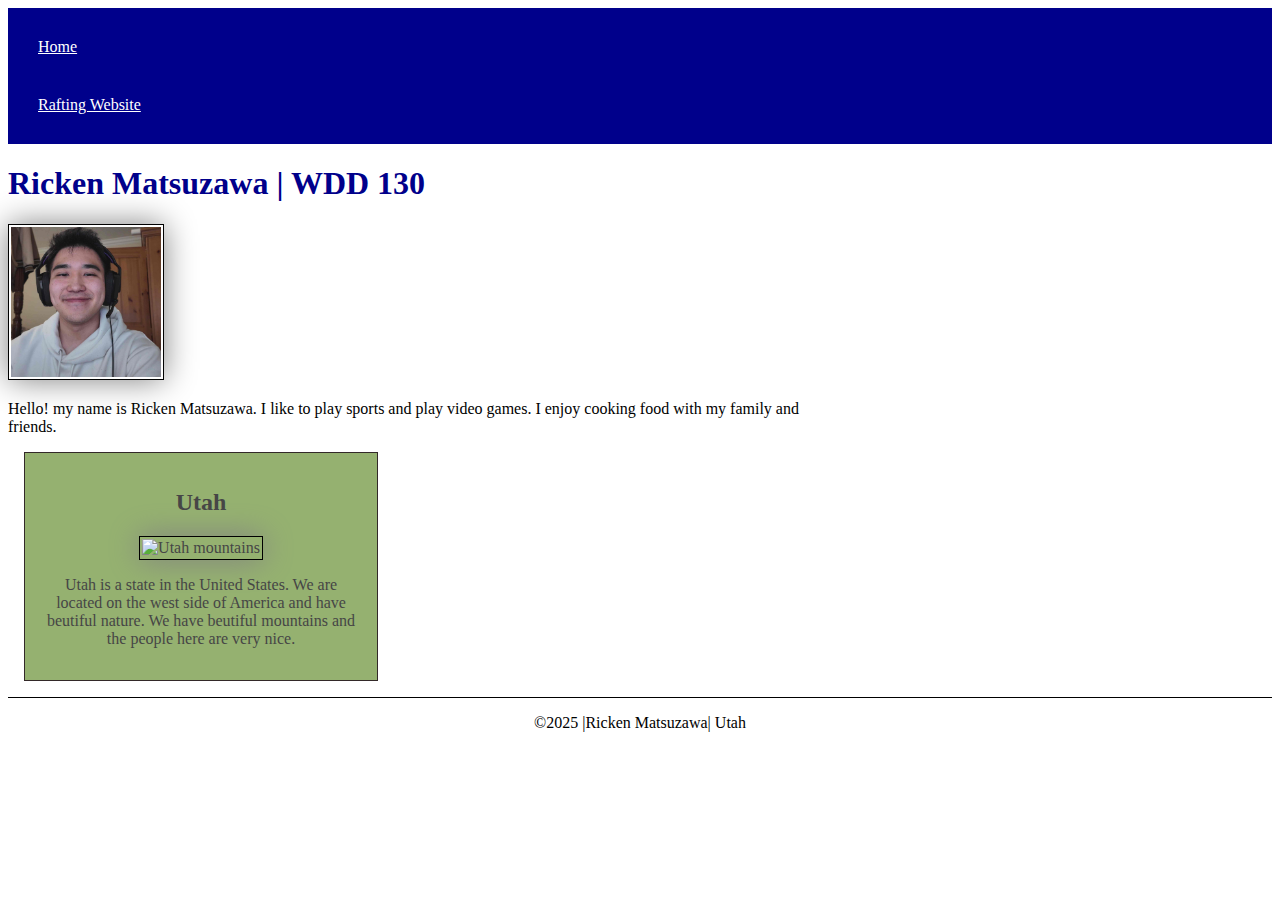
==== index.html @ 6b2141ad "optimized image" ====
<!DOCTYPE html>

<html lang="en-US">

<head>
    <meta charset="utf-8">
    <meta name="viewport" content="width=device-width,initial-scale=1.0">
    <meta name="description" content = "This homepage is about me and the course. The purpose is to learn. ">
    <meta name="author" content="Ricken Matsuzawa">
    <title>Ricken Matsuzawa | WDD 130</title>   
    <link rel="stylesheet" href="styles/styles.css">
</head>

<body>
    <header>
        <nav>
            <a href="#">Home</a>
            <a href="wwr/">Rafting Website</a>
        </nav>
    </header>
    <main>
        <h1> Ricken Matsuzawa | WDD 130 </h1>
    <img src="images/profile.jpg" alt="Ricken Matsuzawa" width="200">
        <p>Hello! my name is Ricken Matsuzawa. I like to play sports and play video games. I enjoy cooking
            food with my family and friends. 
        </p>
    </main>
    <aside>
        <h2>Utah</h2>
        <img src ="images/utahpic.jpg" alt="Utah mountains">
        <p>Utah is a state in the United States. We are located on the west side of America and have beutiful nature. We have beutiful mountains and the people here are very nice.</p>
    </aside>
    <footer>
        <p>©2025 |Ricken Matsuzawa| Utah</p>
    </footer>

</body>
</html>
---- styles/styles.css ----
nav{
    background-color: darkblue;
    padding: 10px;
}

nav a {
    color: white;
    display: block;
    padding: 20px;
}

h1{
    color: darkblue;
}


img {
    width: 150px;
    height: auto;
    border: 1px solid black;
    padding: 2px;
    box-shadow: 0 0 30px gray;
}

p {
    padding: 10px;
}

main {
    max-width: 840px;
}

aside {
    width: 20rem;
    margin: 1rem;
    border: 1px solid #332929;
    padding: 1rem;
    background-color: #7b9d4ccc;
    color: #464646;
    text-align: center;
  }

  aside img {
    width: 200px;
    height: auto;
  }

  main img {
    width: 150px;
    height: auto;
  }

  p{ padding: 0;}

  footer {
    margin-top: 15px;
    border-top: 1px solid #000;
    text-align: center;
  }
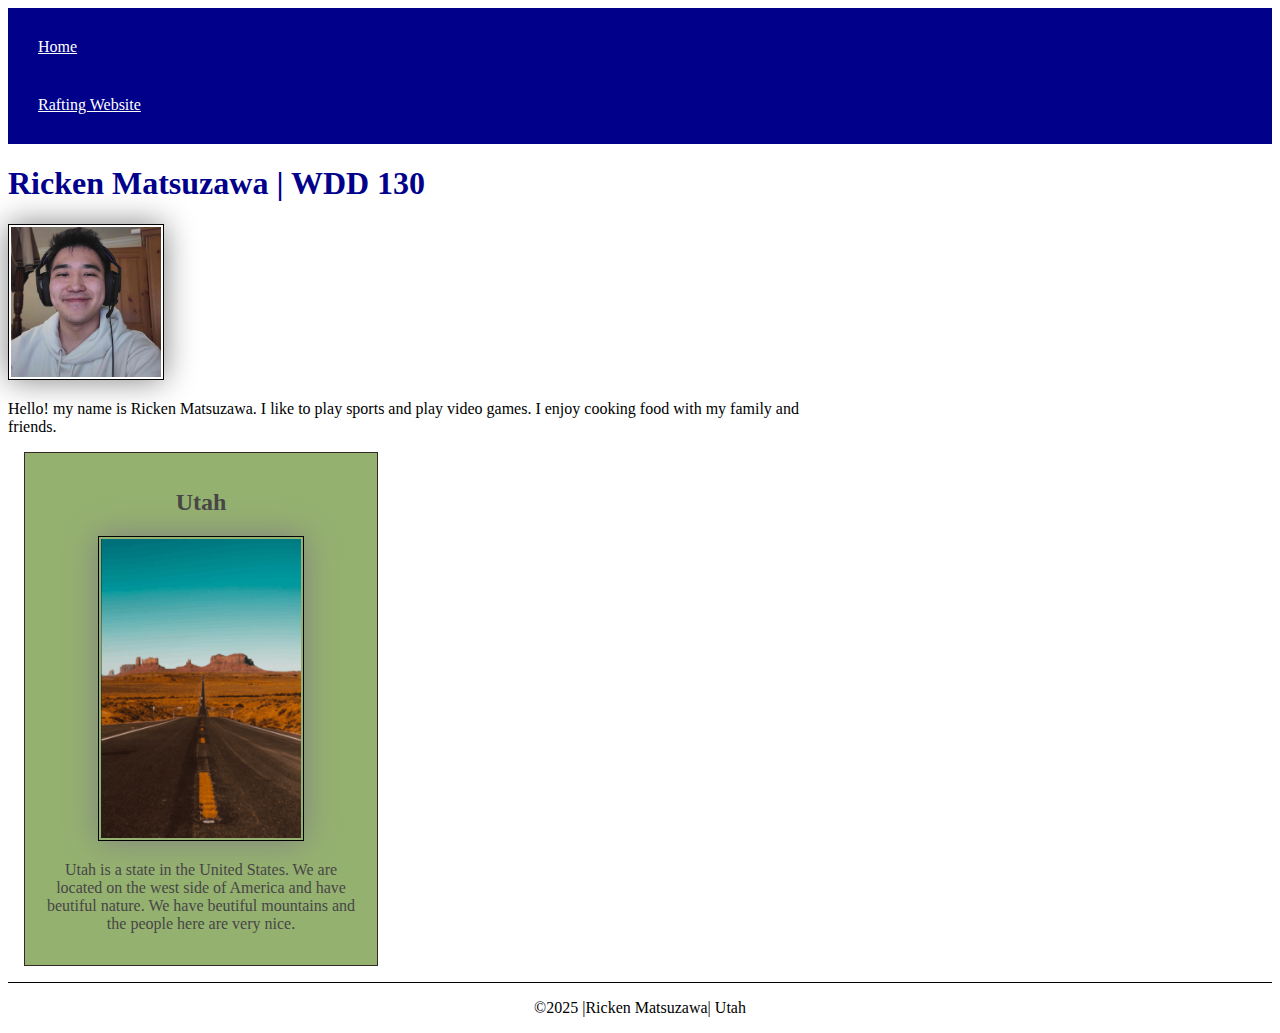
==== commit cfa979bf: "small changes to the image size" ====
--- a/index.html
+++ b/index.html
@@ -5,7 +5,7 @@
 <head>
     <meta charset="utf-8">
     <meta name="viewport" content="width=device-width,initial-scale=1.0">
-    <meta name="description" content = "This homepage is about me and the course. The purpose is to learn. ">
+    <meta name="description" content = "My name is Ricken Matsuzawa. thi home page describes who I am, where I'm from and what I do. This is for my college course and the purpose of the page is for me to learn how to program in html. ">
     <meta name="author" content="Ricken Matsuzawa">
     <title>Ricken Matsuzawa | WDD 130</title>   
     <link rel="stylesheet" href="styles/styles.css">
@@ -27,7 +27,7 @@
     </main>
     <aside>
         <h2>Utah</h2>
-        <img src ="images/utahpic.jpg" alt="Utah mountains">
+        <img src ="images/utahpic.png" alt="Utah mountains">
         <p>Utah is a state in the United States. We are located on the west side of America and have beutiful nature. We have beutiful mountains and the people here are very nice.</p>
     </aside>
     <footer>
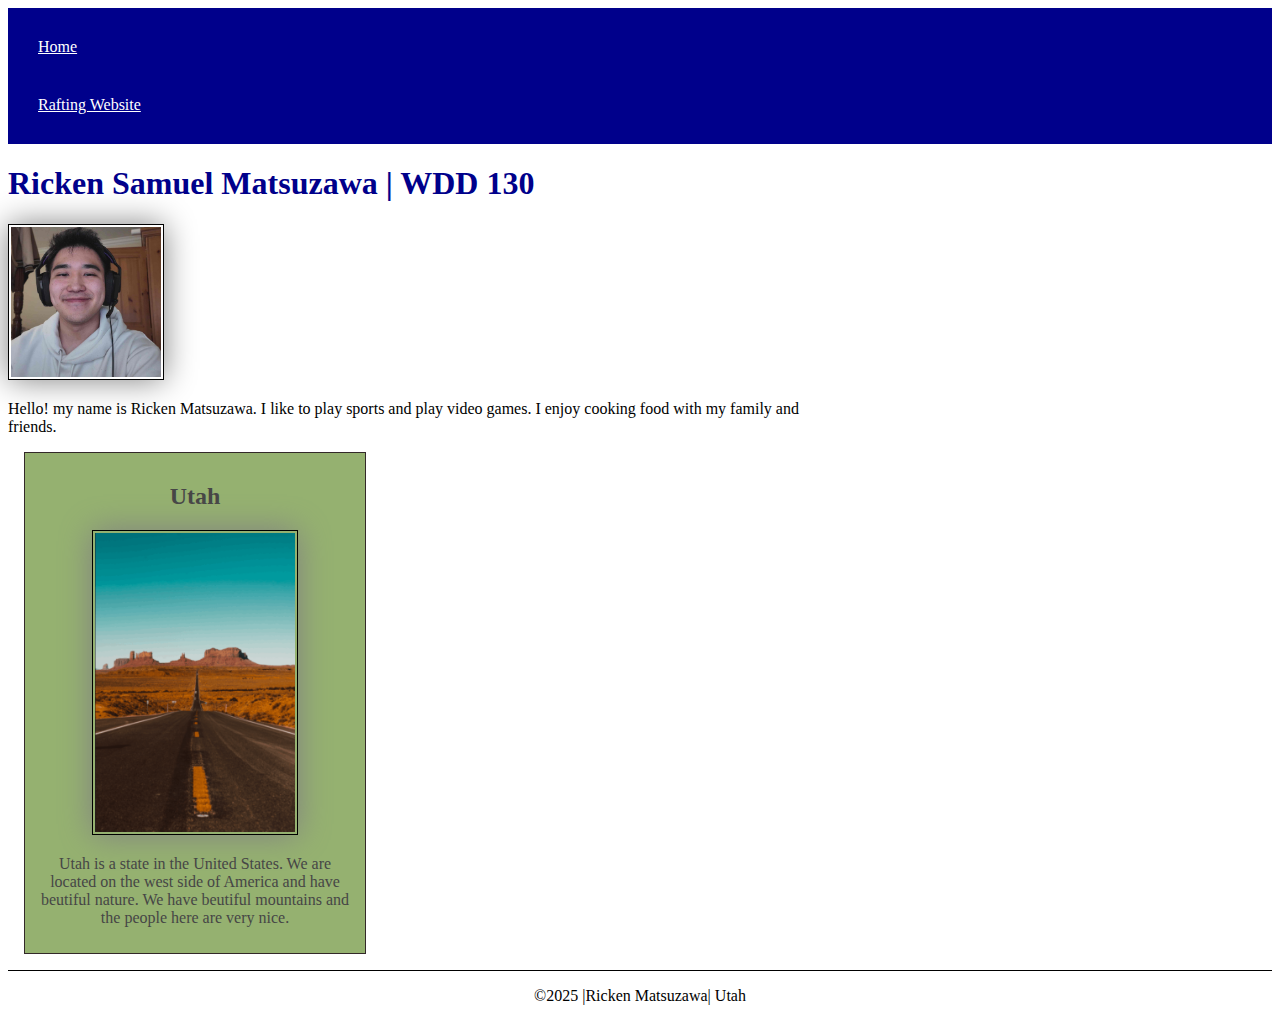
==== commit 39509f0d: "new files and changes to code" ====
--- a/index.html
+++ b/index.html
@@ -5,9 +5,9 @@
 <head>
     <meta charset="utf-8">
     <meta name="viewport" content="width=device-width,initial-scale=1.0">
-    <meta name="description" content = "My name is Ricken Matsuzawa. thi home page describes who I am, where I'm from and what I do. This is for my college course and the purpose of the page is for me to learn how to program in html. ">
+    <meta name="description" content = "Welcome to Ricken Matsuzawa's homepage. Learn about who I am, where I'm from, and what I do. ">
     <meta name="author" content="Ricken Matsuzawa">
-    <title>Ricken Matsuzawa | WDD 130</title>   
+    <title>Ricken S Matsuzawa | WDD 130</title>   
     <link rel="stylesheet" href="styles/styles.css">
 </head>
 
@@ -19,7 +19,7 @@
         </nav>
     </header>
     <main>
-        <h1> Ricken Matsuzawa | WDD 130 </h1>
+        <h1> Ricken Samuel Matsuzawa | WDD 130 </h1>
     <img src="images/profile.jpg" alt="Ricken Matsuzawa" width="200">
         <p>Hello! my name is Ricken Matsuzawa. I like to play sports and play video games. I enjoy cooking
             food with my family and friends. 
@@ -27,7 +27,7 @@
     </main>
     <aside>
         <h2>Utah</h2>
-        <img src ="images/utahpic.png" alt="Utah mountains">
+        <img src ="images/utahpic.jpg" alt="Utah mountains">
         <p>Utah is a state in the United States. We are located on the west side of America and have beutiful nature. We have beutiful mountains and the people here are very nice.</p>
     </aside>
     <footer>
--- a/styles/styles.css
+++ b/styles/styles.css
@@ -1,30 +1,43 @@
 
-nav{
-    background-color: darkblue;
-    padding: 10px;
+
+:root {
+  --primary-color: darkblue;
+  --secondary-color: #7b9d4ccc;
+  --text-color: #464646;
+  --border-color: #332929;
+  --light-gray: gray;
+  --font-padding: 10px;
+  --image-width: 150px;
+  --aside-width: 20rem;
+  --footer-margin-top: 15px;
+}
+nav {
+  background-color: var(--primary-color);
+  padding: 10px;
 }
 
+
 nav a {
-    color: white;
-    display: block;
-    padding: 20px;
+  color: white;
+  display: block;
+  padding: 20px
 }
 
 h1{
-    color: darkblue;
+    color: var(--primary-color);
 }
 
 
 img {
-    width: 150px;
-    height: auto;
-    border: 1px solid black;
-    padding: 2px;
-    box-shadow: 0 0 30px gray;
+  width: var(--image-width);
+  height: auto;
+  border: 1px solid black;
+  padding: 2px;
+  box-shadow: 0 0 30px var(--light-gray);
 }
 
 p {
-    padding: 10px;
+  padding: var(--font-padding);
 }
 
 main {
@@ -32,19 +45,18 @@
 }
 
 aside {
-    width: 20rem;
-    margin: 1rem;
-    border: 1px solid #332929;
-    padding: 1rem;
-    background-color: #7b9d4ccc;
-    color: #464646;
-    text-align: center;
-  }
-
-  aside img {
-    width: 200px;
-    height: auto;
-  }
+  width: var(--aside-width);
+  margin: 1rem;
+  border: 1px solid var(--border-color);
+  padding: var(--font-padding);
+  background-color: var(--secondary-color);
+  color: var(--text-color);
+  text-align: center;
+}
+aside img {
+  width: 200px;
+  height: auto;
+}
 
   main img {
     width: 150px;
@@ -54,10 +66,10 @@
   p{ padding: 0;}
 
   footer {
-    margin-top: 15px;
+    margin-top: var(--footer-margin-top);
     border-top: 1px solid #000;
     text-align: center;
-  }
+}
   
 
 
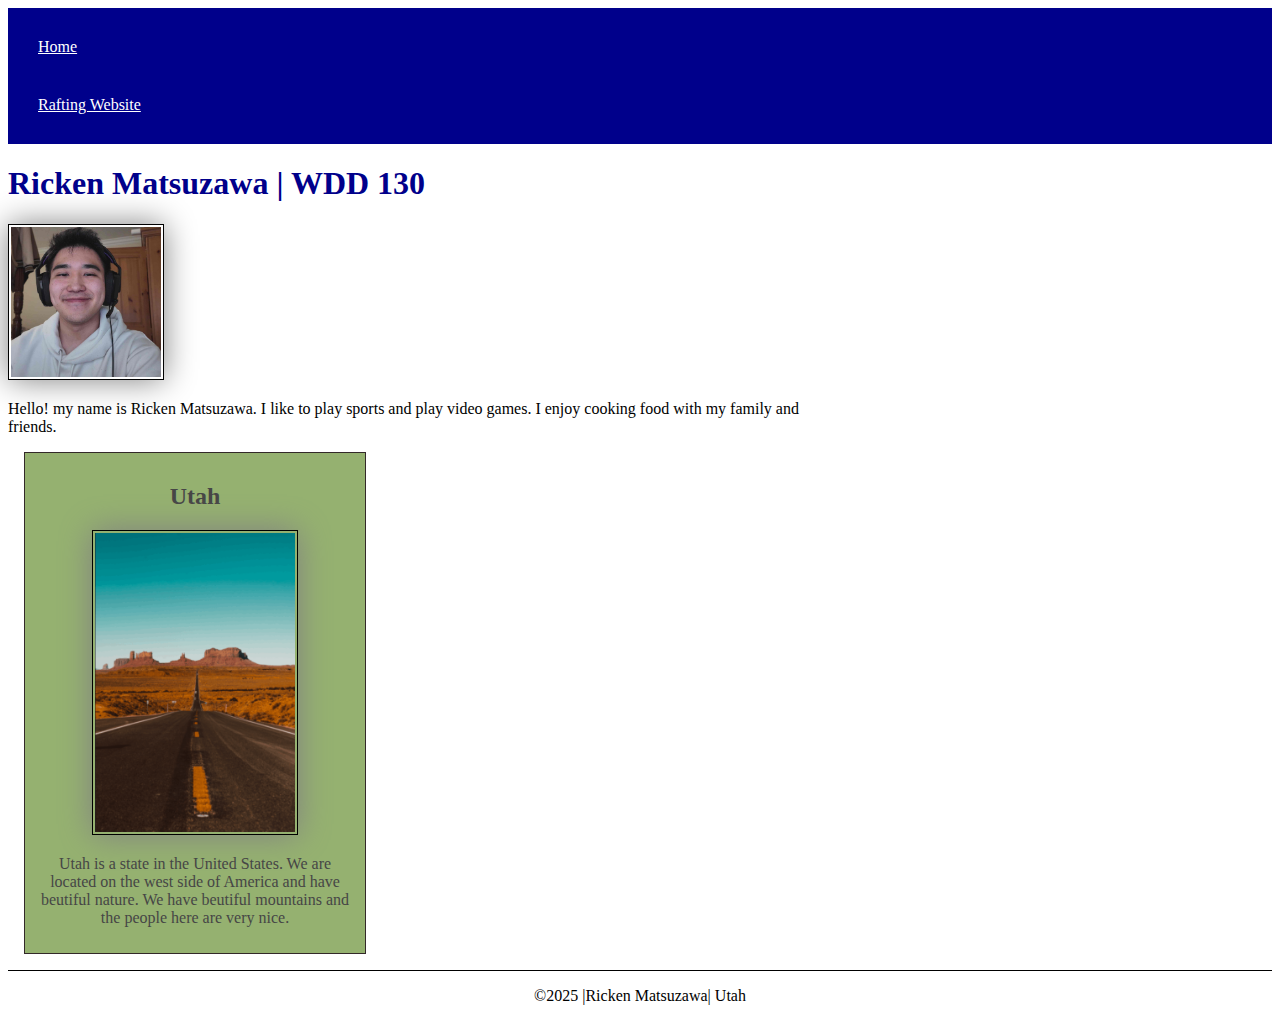
==== commit 7feda35d: "changed the key word" ====
--- a/index.html
+++ b/index.html
@@ -5,9 +5,9 @@
 <head>
     <meta charset="utf-8">
     <meta name="viewport" content="width=device-width,initial-scale=1.0">
-    <meta name="description" content = "Welcome to Ricken Matsuzawa's homepage. Learn about who I am, where I'm from, and what I do. ">
-    <meta name="author" content="Ricken Matsuzawa">
-    <title>Ricken S Matsuzawa | WDD 130</title>   
+    <meta name="description" content = "Welcome to Ricken Matsuzawa's BYU-Idaho WDD 130 course home page ">
+    <meta name="author" content="Ricken S Matsuzawa">
+    <title>Ricken Samuel Matsuzawa | WDD 130</title>   
     <link rel="stylesheet" href="styles/styles.css">
 </head>
 
@@ -19,7 +19,7 @@
         </nav>
     </header>
     <main>
-        <h1> Ricken Samuel Matsuzawa | WDD 130 </h1>
+        <h1> Ricken Matsuzawa | WDD 130 </h1>
     <img src="images/profile.jpg" alt="Ricken Matsuzawa" width="200">
         <p>Hello! my name is Ricken Matsuzawa. I like to play sports and play video games. I enjoy cooking
             food with my family and friends. 
